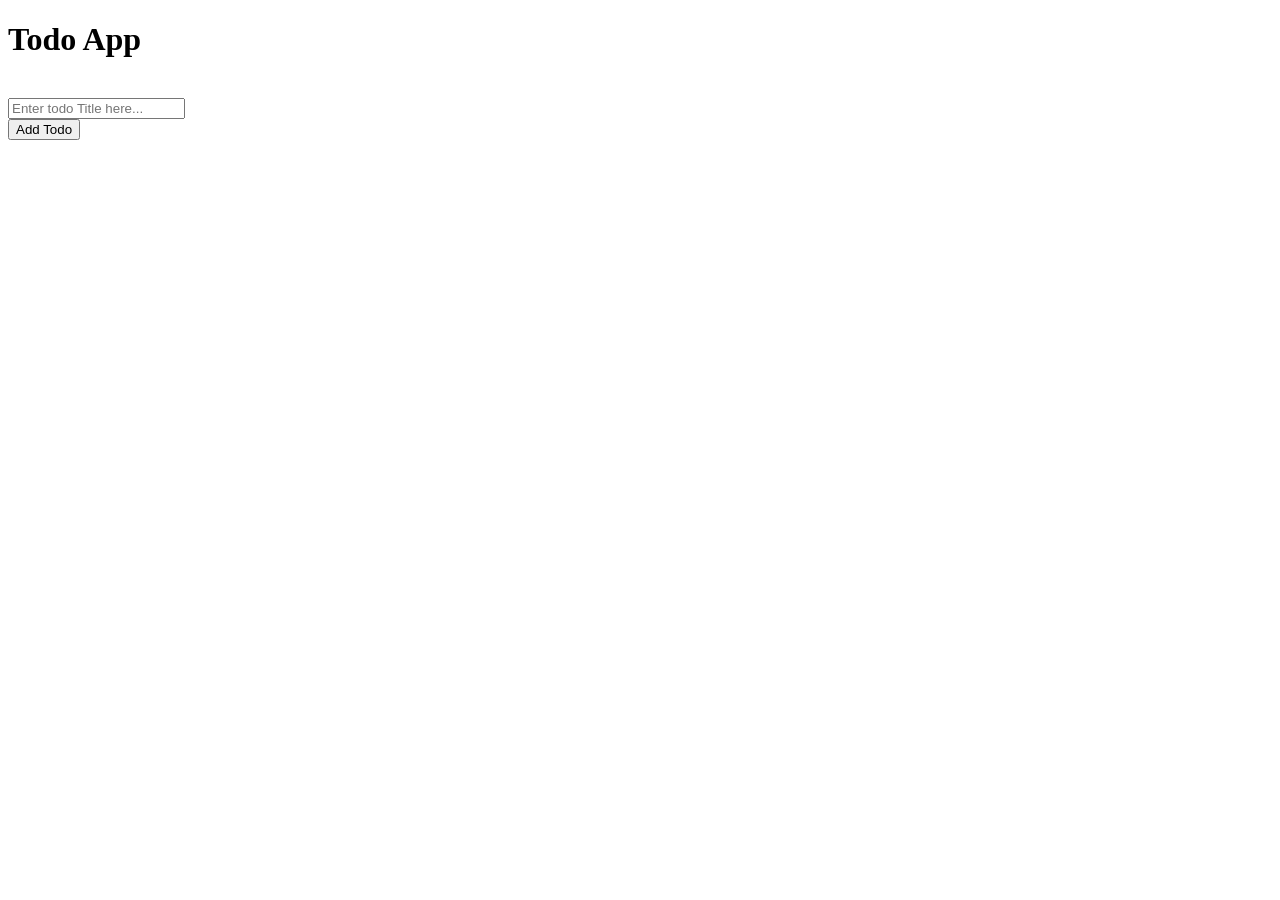
==== index.html @ 1d777fde "Add todo in progress" ====
<!DOCTYPE html>
<html>
    <head>
        <meta charset='utf-8'>
        <meta http-equiv='X-UA-Compatible' content='IE=edge'>
        <title>Todo App</title>
        <meta name='viewport' content='width=device-width, initial-scale=1'>
        <script>
            // JavaScript code execution place
            console.log("Hello Todo App!")
            function onAddTodo()
            {
                console.log("Add a todo clicked!")
            }
        </script>
    </head>
    <body>
        <h1>Todo App</h1><br>
        <input id="addTodoInput" placeholder="Enter todo Title here..."/>
        <br>
        <button onclick="onAddTodo()">Add Todo</button>
        <br>
    </body>
</html>
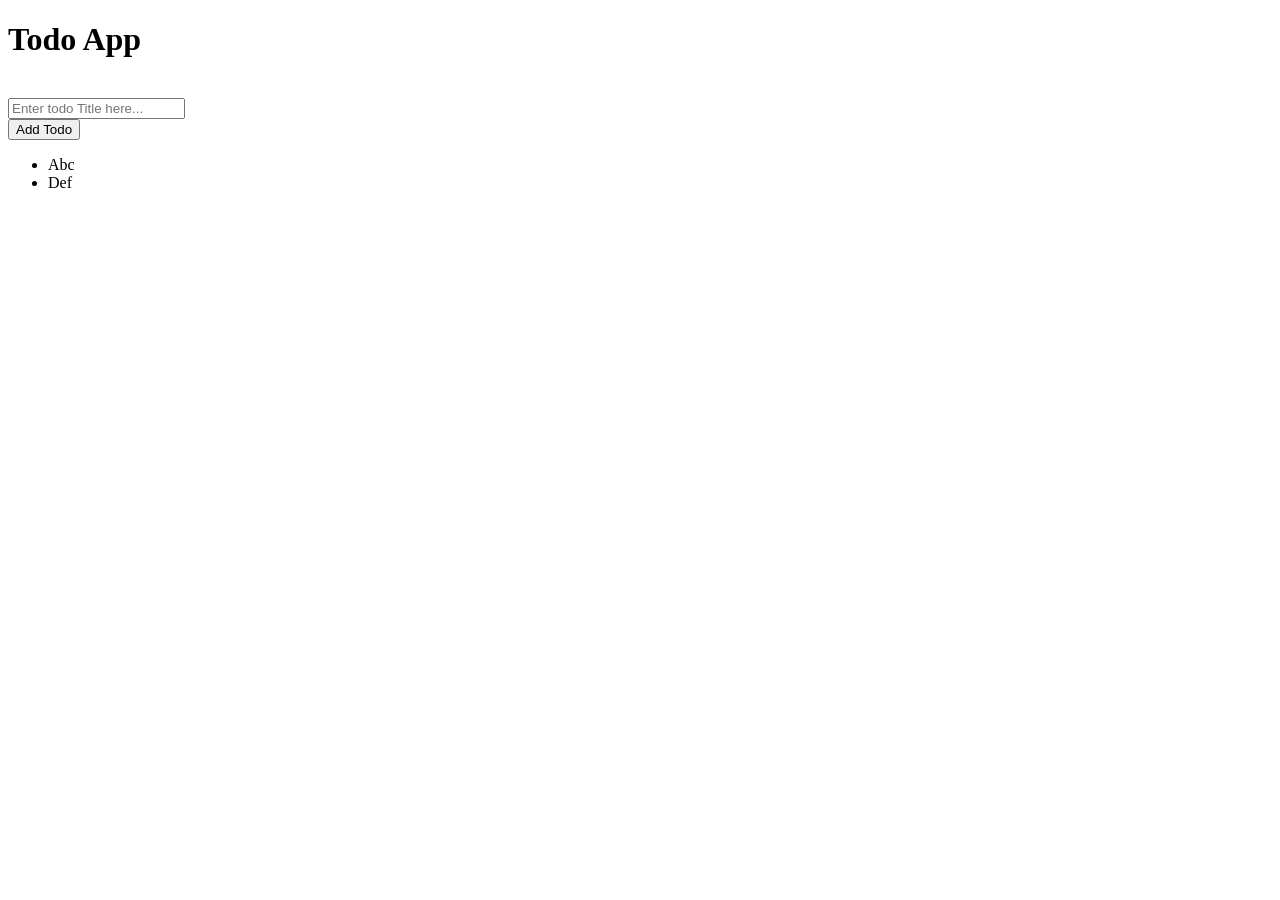
==== commit 7c88ce8d: "TodoApp: Add todo completed" ====
--- a/index.html
+++ b/index.html
@@ -7,10 +7,36 @@
         <meta name='viewport' content='width=device-width, initial-scale=1'>
         <script>
             // JavaScript code execution place
+
+            let todoList = []
+            var count = 0
+
             console.log("Hello Todo App!")
             function onAddTodo()
             {
                 console.log("Add a todo clicked!")
+                let inputText = document.getElementById("addTodoInput").value
+                if(!inputText)
+                {
+                    alert("Todo cannot be blank at all!")
+                }
+                else
+                {
+                    console.log("Input Text: ", inputText)
+                    todoList.push({
+                        todoTitle: inputText,
+                        todoDescription:"",
+                        todoDueDate: "",
+                        todoPriority:"",
+                        todoID: ++count,
+                        todoCompletionStatus: false,
+                        todoStatus: "Todo",
+                        todoCreationDate: "",
+                        todoUpdationDate: ""
+                    })
+                    console.log("Todo List: ", todoList)
+                    document.getElementById("addTodoInput").value = ""
+                }
             }
         </script>
     </head>
@@ -20,5 +46,9 @@
         <br>
         <button onclick="onAddTodo()">Add Todo</button>
         <br>
+        <ul>
+            <li>Abc</li>
+            <li>Def</li>
+        </ul>
     </body>
 </html>
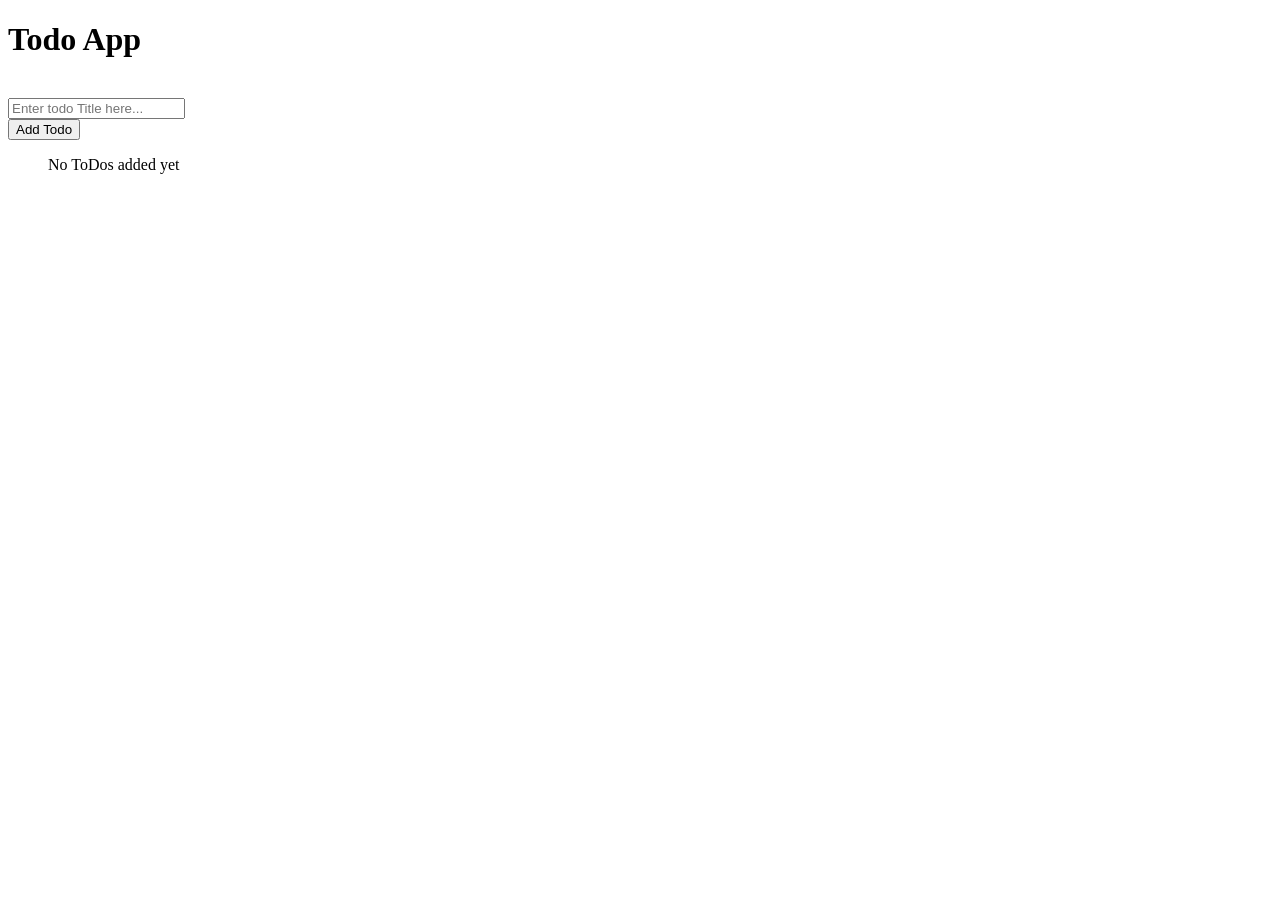
==== commit ee41803e: "TodoApp: Completed basic list all todos" ====
--- a/index.html
+++ b/index.html
@@ -36,8 +36,21 @@
                     })
                     console.log("Todo List: ", todoList)
                     document.getElementById("addTodoInput").value = ""
+                    listAllTodos()
                 }
             }
+
+            function listAllTodos()
+            {
+                console.log("listAllTodos called!")
+                let list = document.getElementById("todoListHTML")
+                list.innerHTML = ""
+                for(let count = 0; count<todoList.length; count++)
+                {
+                    list.innerHTML = list.innerHTML + "<li>"+todoList[count].todoTitle+"</li>"
+                }
+            }
+
         </script>
     </head>
     <body>
@@ -46,9 +59,17 @@
         <br>
         <button onclick="onAddTodo()">Add Todo</button>
         <br>
-        <ul>
-            <li>Abc</li>
-            <li>Def</li>
+        <ul id="todoListHTML" style="list-style-type: none;">
+            <label id="noTodoLabel" style="display: none;">No ToDos added yet</label>
+            <!-- <li>Abc</li>
+            <li>Def</li> -->
         </ul>
+        <script>
+            let noTodoLabel = document.getElementById("noTodoLabel")
+            if(todoList.length == 0)
+            {
+                noTodoLabel.style = ""
+            }
+        </script>
     </body>
 </html>
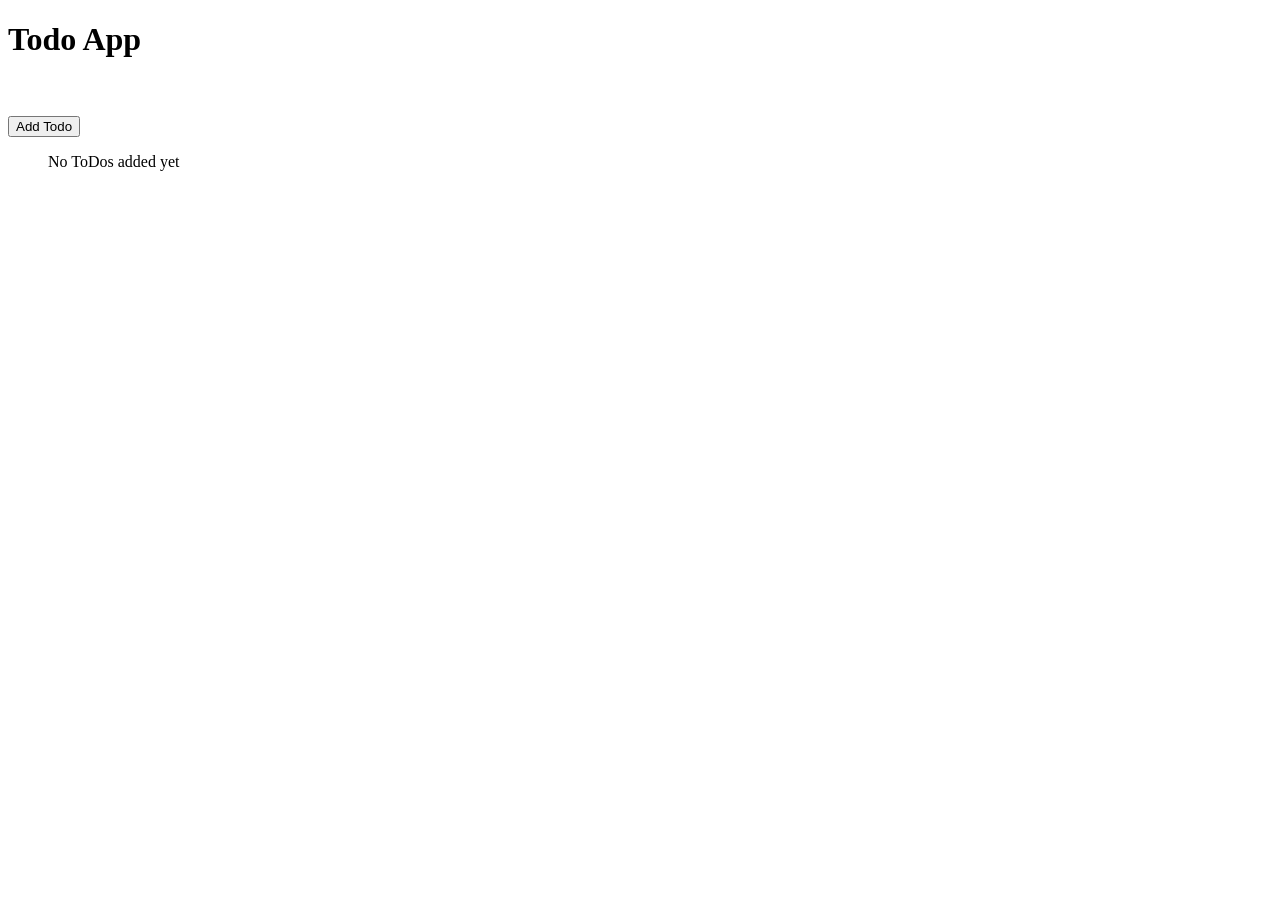
==== commit ce3fd71d: "TodoApp: added additional functionality of Add a todo" ====
--- a/index.html
+++ b/index.html
@@ -5,6 +5,19 @@
         <meta http-equiv='X-UA-Compatible' content='IE=edge'>
         <title>Todo App</title>
         <meta name='viewport' content='width=device-width, initial-scale=1'>
+        <style>
+            dialog {
+                padding: 20px;
+                border: 1px solid #ccc;
+                border-radius: 5px;
+                box-shadow: 0 4px 8px rgba(0,0,0,0.1);
+            }
+
+            /* Style the backdrop overlay */
+            dialog::backdrop {
+                background-color: rgba(0, 0, 0, 0.4);
+            }
+        </style>
         <script>
             // JavaScript code execution place
 
@@ -15,29 +28,31 @@
             function onAddTodo()
             {
                 console.log("Add a todo clicked!")
-                let inputText = document.getElementById("addTodoInput").value
-                if(!inputText)
-                {
-                    alert("Todo cannot be blank at all!")
-                }
-                else
-                {
-                    console.log("Input Text: ", inputText)
-                    todoList.push({
-                        todoTitle: inputText,
-                        todoDescription:"",
-                        todoDueDate: "",
-                        todoPriority:"",
-                        todoID: ++count,
-                        todoCompletionStatus: false,
-                        todoStatus: "Todo",
-                        todoCreationDate: "",
-                        todoUpdationDate: ""
-                    })
-                    console.log("Todo List: ", todoList)
-                    document.getElementById("addTodoInput").value = ""
-                    listAllTodos()
-                }
+                let dialog = document.getElementById("addTodoID")
+                dialog.showModal()
+                // let inputText = document.getElementById("addTodoInput").value
+                // if(!inputText)
+                // {
+                //     alert("Todo cannot be blank at all!")
+                // }
+                // else
+                // {
+                //     console.log("Input Text: ", inputText)
+                //     todoList.push({
+                //         todoTitle: inputText,
+                //         todoDescription:"",
+                //         todoDueDate: "",
+                //         todoPriority:"",
+                //         todoID: ++count,
+                //         todoCompletionStatus: false,
+                //         todoStatus: "Todo",
+                //         todoCreationDate: "",
+                //         todoUpdationDate: ""
+                //     })
+                //     console.log("Todo List: ", todoList)
+                //     document.getElementById("addTodoInput").value = ""
+                //     listAllTodos()
+                // }
             }
 
             function listAllTodos()
@@ -47,7 +62,7 @@
                 list.innerHTML = ""
                 for(let count = 0; count<todoList.length; count++)
                 {
-                    list.innerHTML = list.innerHTML + "<li>"+todoList[count].todoTitle+"</li>"
+                    list.innerHTML = list.innerHTML + "<li>  <input type='checkbox'> "+todoList[count].todoTitle+"</li>"
                 }
             }
 
@@ -55,15 +70,51 @@
     </head>
     <body>
         <h1>Todo App</h1><br>
-        <input id="addTodoInput" placeholder="Enter todo Title here..."/>
+        <!-- <input id="addTodoInput" placeholder="Enter todo Title here..."/> -->
         <br>
         <button onclick="onAddTodo()">Add Todo</button>
         <br>
         <ul id="todoListHTML" style="list-style-type: none;">
             <label id="noTodoLabel" style="display: none;">No ToDos added yet</label>
-            <!-- <li>Abc</li>
-            <li>Def</li> -->
+            <!-- <li> <input type="checkbox"> Abc</li> -->
+            <!-- <li>Def</li> -->
         </ul>
+        <!--Creation date
+            Updation date -->
+        <dialog id="addTodoID" style="width: 50%;">
+            <h2 style="text-align: center;">Add Todo</h2>
+            <br>
+            <form style="text-align: center;">
+                <label>Todo Title</label>
+                <input type="text" placeholder="Enter Todo Title..." id="addTodoInput"><br><br>
+
+                <label>Todo Description</label>
+                <input type="text" placeholder="Enter Todo Description..." id="addTodoDescription"><br><br>
+
+                <label>Todo Due Date</label>
+                <input type="date" placeholder="dd/mm/yyyy" id="addTodoDueDate"><br><br>
+
+                <label>Todo Priority</label>
+                <select>
+                    <option>High</option>
+                    <option>Medium</option>
+                    <option>Low</option>
+                </select><br><br>
+
+                <input type="checkbox"> 
+                <label>Completed</label><br><br>
+
+                <label>Todo Status</label>
+                <select>
+                    <option>To do</option>
+                    <option>In Progress</option>
+                    <option>In Review</option>
+                    <option>Done</option>
+                </select><br><br>
+
+            </form>
+        </dialog>
+
         <script>
             let noTodoLabel = document.getElementById("noTodoLabel")
             if(todoList.length == 0)
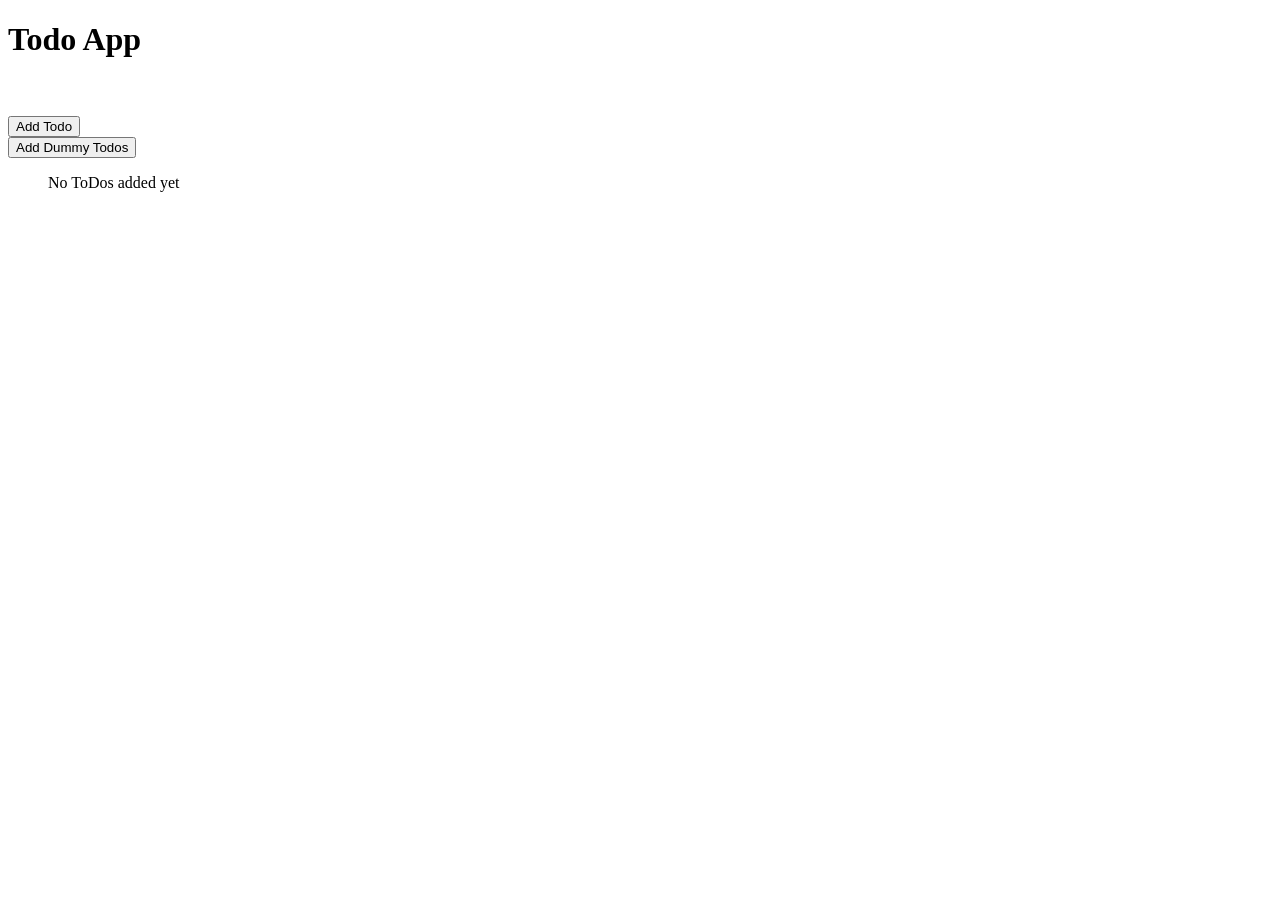
==== commit a4ed5833: "List todo In progress" ====
--- a/index.html
+++ b/index.html
@@ -25,34 +25,64 @@
             var count = 0
 
             console.log("Hello Todo App!")
-            function onAddTodo()
-            {
-                console.log("Add a todo clicked!")
+
+            function openAddTodoDialog()
+            {
                 let dialog = document.getElementById("addTodoID")
                 dialog.showModal()
-                // let inputText = document.getElementById("addTodoInput").value
-                // if(!inputText)
-                // {
-                //     alert("Todo cannot be blank at all!")
-                // }
-                // else
-                // {
-                //     console.log("Input Text: ", inputText)
-                //     todoList.push({
-                //         todoTitle: inputText,
-                //         todoDescription:"",
-                //         todoDueDate: "",
-                //         todoPriority:"",
-                //         todoID: ++count,
-                //         todoCompletionStatus: false,
-                //         todoStatus: "Todo",
-                //         todoCreationDate: "",
-                //         todoUpdationDate: ""
-                //     })
-                //     console.log("Todo List: ", todoList)
-                //     document.getElementById("addTodoInput").value = ""
-                //     listAllTodos()
-                // }
+            }
+
+            function closeAddTodoDialog()
+            {
+                let dialog = document.getElementById("addTodoID")
+                dialog.close()
+            }
+
+            function openEditTodoDialog()
+            {
+                let dialog = document.getElementById("editTodoID")
+                dialog.showModal()
+            }
+
+            function closeEditTodoDialog()
+            {
+                let dialog = document.getElementById("editTodoID")
+                dialog.close()
+            }
+
+            function onAddTodo()
+            {
+                console.log("Add a todo clicked!")
+                
+                let inputText = document.getElementById("addTodoInput").value
+                let addTodoDescription = document.getElementById("addTodoDescription").value
+                let addTodoDueDate = document.getElementById("addTodoDueDate").value
+                let addTodoPriority = document.getElementById("addTodoPriority").value
+                let addTodoCompleteID = document.getElementById("addTodoCompleteID").value
+                let addTodoStatusID = document.getElementById("addTodoStatusID").value
+                if(!inputText || !addTodoDescription || !addTodoDueDate || !addTodoCompleteID)
+                {
+                    alert("Any Field cannot be blank at all!")
+                }
+                else
+                {
+                    console.log("Input Text: ", inputText)
+                    todoList.push({
+                        todoTitle: inputText,
+                        todoDescription:addTodoDescription,
+                        todoDueDate: addTodoDueDate,
+                        todoPriority:addTodoPriority,
+                        todoID: ++count,
+                        todoCompletionStatus: addTodoCompleteID,
+                        todoStatus: addTodoStatusID,
+                        todoCreationDate: Date.now(),
+                        todoUpdationDate: Date.now()
+                    })
+                    console.log("Todo List: ", todoList)
+                    document.getElementById("addTodoInput").value = ""
+                    listAllTodos()
+                    closeAddTodoDialog()
+                }
             }
 
             function listAllTodos()
@@ -62,8 +92,27 @@
                 list.innerHTML = ""
                 for(let count = 0; count<todoList.length; count++)
                 {
-                    list.innerHTML = list.innerHTML + "<li>  <input type='checkbox'> "+todoList[count].todoTitle+"</li>"
+                    list.innerHTML = list.innerHTML + "<li onclick='openEditTodoDialog()'> <div style='display: flex;'><input type='checkbox'> <div style='margin-left: 10px;'> "+todoList[count].todoTitle+"<br> "+todoList[count].todoDescription+" </div> </div> </li>"
+                    // list.innerHTML = list.innerHTML + "<li>  <input type='checkbox'> "+todoList[count].todoTitle+"</li>"
                 }
+            }
+
+            function addTestTodo()
+            {
+                let tempCount = 0
+                todoList.push({
+                    todoTitle: "Todo for test "+(++tempCount),
+                    todoDescription:"Description comes here",
+                    todoDueDate: "03/04/2026",
+                    todoPriority:"High",
+                    todoID: ++count,
+                    todoCompletionStatus: false,
+                    todoStatus: "Todo",
+                    todoCreationDate: Date.now(),
+                    todoUpdationDate: Date.now()
+                })
+                console.log("Todo List: ", todoList)
+                listAllTodos()
             }
 
         </script>
@@ -72,11 +121,21 @@
         <h1>Todo App</h1><br>
         <!-- <input id="addTodoInput" placeholder="Enter todo Title here..."/> -->
         <br>
-        <button onclick="onAddTodo()">Add Todo</button>
+        <button onclick="openAddTodoDialog()">Add Todo</button>
+        <br>
+        <button onclick="addTestTodo()">Add Dummy Todos</button>
         <br>
         <ul id="todoListHTML" style="list-style-type: none;">
             <label id="noTodoLabel" style="display: none;">No ToDos added yet</label>
-            <!-- <li> <input type="checkbox"> Abc</li> -->
+            <!-- <li> 
+                <div style="display: flex;">
+                    <input type="checkbox"> 
+                    <div style="margin-left: 10px;">
+                        Abc<br>
+                        Description comes here
+                    </div>
+                </div>
+            </li> -->
             <!-- <li>Def</li> -->
         </ul>
         <!--Creation date
@@ -84,34 +143,70 @@
         <dialog id="addTodoID" style="width: 50%;">
             <h2 style="text-align: center;">Add Todo</h2>
             <br>
-            <form style="text-align: center;">
+            <form id="addTodoFormID" style="text-align: center;">
                 <label>Todo Title</label>
-                <input type="text" placeholder="Enter Todo Title..." id="addTodoInput"><br><br>
+                <input type="text" placeholder="Enter Todo Title..." id="addTodoInput" required><br><br>
 
                 <label>Todo Description</label>
-                <input type="text" placeholder="Enter Todo Description..." id="addTodoDescription"><br><br>
+                <input type="text" placeholder="Enter Todo Description..." id="addTodoDescription" required><br><br>
 
                 <label>Todo Due Date</label>
-                <input type="date" placeholder="dd/mm/yyyy" id="addTodoDueDate"><br><br>
+                <input type="date" placeholder="dd/mm/yyyy" id="addTodoDueDate" required><br><br>
 
                 <label>Todo Priority</label>
-                <select>
+                <select required id="addTodoPriority">
                     <option>High</option>
                     <option>Medium</option>
                     <option>Low</option>
                 </select><br><br>
 
-                <input type="checkbox"> 
+                <input type="checkbox" id="addTodoCompleteID"> 
                 <label>Completed</label><br><br>
 
                 <label>Todo Status</label>
-                <select>
+                <select required id="addTodoStatusID">
                     <option>To do</option>
                     <option>In Progress</option>
                     <option>In Review</option>
                     <option>Done</option>
                 </select><br><br>
 
+                <input type="submit" value="Add Todo"/>
+            </form>
+        </dialog>
+
+        <dialog id="editTodoID" style="width: 50%;">
+            <h2 style="text-align: center;">Edit Todo</h2>
+            <br>
+            <form id="editTodoFormID" style="text-align: center;">
+                <label>Todo Title</label>
+                <input type="text" placeholder="Enter Todo Title..." id="editTodoInput" required><br><br>
+
+                <label>Todo Description</label>
+                <input type="text" placeholder="Enter Todo Description..." id="editTodoDescription" required><br><br>
+
+                <label>Todo Due Date</label>
+                <input type="date" placeholder="dd/mm/yyyy" id="editTodoDueDate" required><br><br>
+
+                <label>Todo Priority</label>
+                <select required id="editTodoPriority">
+                    <option>High</option>
+                    <option>Medium</option>
+                    <option>Low</option>
+                </select><br><br>
+
+                <input type="checkbox" id="editTodoCompleteID"> 
+                <label>Completed</label><br><br>
+
+                <label>Todo Status</label>
+                <select required id="editTodoStatusID">
+                    <option>To do</option>
+                    <option>In Progress</option>
+                    <option>In Review</option>
+                    <option>Done</option>
+                </select><br><br>
+
+                <input type="submit" value="Update Todo"/>
             </form>
         </dialog>
 
@@ -121,6 +216,16 @@
             {
                 noTodoLabel.style = ""
             }
+
+            let addTodoFormID = document.getElementById("addTodoFormID")
+
+            addTodoFormID.addEventListener("submit", function (event)
+            {
+                event.preventDefault()
+                console.log("The form is submitted now!!")
+                onAddTodo()
+            });
+
         </script>
     </body>
 </html>
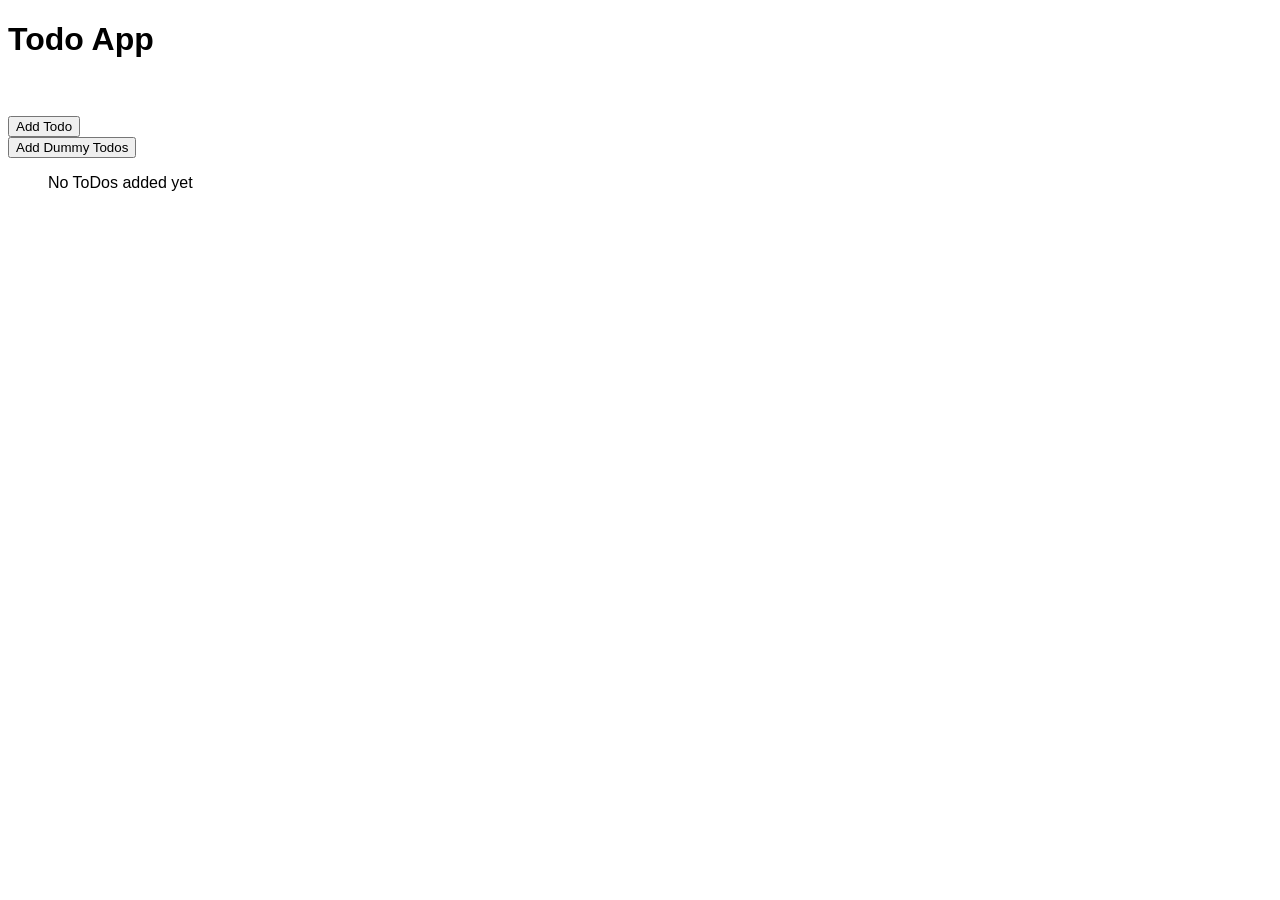
==== commit 8a827fa4: "Todo dialog work in progress" ====
--- a/index.html
+++ b/index.html
@@ -5,117 +5,8 @@
         <meta http-equiv='X-UA-Compatible' content='IE=edge'>
         <title>Todo App</title>
         <meta name='viewport' content='width=device-width, initial-scale=1'>
-        <style>
-            dialog {
-                padding: 20px;
-                border: 1px solid #ccc;
-                border-radius: 5px;
-                box-shadow: 0 4px 8px rgba(0,0,0,0.1);
-            }
-
-            /* Style the backdrop overlay */
-            dialog::backdrop {
-                background-color: rgba(0, 0, 0, 0.4);
-            }
-        </style>
-        <script>
-            // JavaScript code execution place
-
-            let todoList = []
-            var count = 0
-
-            console.log("Hello Todo App!")
-
-            function openAddTodoDialog()
-            {
-                let dialog = document.getElementById("addTodoID")
-                dialog.showModal()
-            }
-
-            function closeAddTodoDialog()
-            {
-                let dialog = document.getElementById("addTodoID")
-                dialog.close()
-            }
-
-            function openEditTodoDialog()
-            {
-                let dialog = document.getElementById("editTodoID")
-                dialog.showModal()
-            }
-
-            function closeEditTodoDialog()
-            {
-                let dialog = document.getElementById("editTodoID")
-                dialog.close()
-            }
-
-            function onAddTodo()
-            {
-                console.log("Add a todo clicked!")
-                
-                let inputText = document.getElementById("addTodoInput").value
-                let addTodoDescription = document.getElementById("addTodoDescription").value
-                let addTodoDueDate = document.getElementById("addTodoDueDate").value
-                let addTodoPriority = document.getElementById("addTodoPriority").value
-                let addTodoCompleteID = document.getElementById("addTodoCompleteID").value
-                let addTodoStatusID = document.getElementById("addTodoStatusID").value
-                if(!inputText || !addTodoDescription || !addTodoDueDate || !addTodoCompleteID)
-                {
-                    alert("Any Field cannot be blank at all!")
-                }
-                else
-                {
-                    console.log("Input Text: ", inputText)
-                    todoList.push({
-                        todoTitle: inputText,
-                        todoDescription:addTodoDescription,
-                        todoDueDate: addTodoDueDate,
-                        todoPriority:addTodoPriority,
-                        todoID: ++count,
-                        todoCompletionStatus: addTodoCompleteID,
-                        todoStatus: addTodoStatusID,
-                        todoCreationDate: Date.now(),
-                        todoUpdationDate: Date.now()
-                    })
-                    console.log("Todo List: ", todoList)
-                    document.getElementById("addTodoInput").value = ""
-                    listAllTodos()
-                    closeAddTodoDialog()
-                }
-            }
-
-            function listAllTodos()
-            {
-                console.log("listAllTodos called!")
-                let list = document.getElementById("todoListHTML")
-                list.innerHTML = ""
-                for(let count = 0; count<todoList.length; count++)
-                {
-                    list.innerHTML = list.innerHTML + "<li onclick='openEditTodoDialog()'> <div style='display: flex;'><input type='checkbox'> <div style='margin-left: 10px;'> "+todoList[count].todoTitle+"<br> "+todoList[count].todoDescription+" </div> </div> </li>"
-                    // list.innerHTML = list.innerHTML + "<li>  <input type='checkbox'> "+todoList[count].todoTitle+"</li>"
-                }
-            }
-
-            function addTestTodo()
-            {
-                let tempCount = 0
-                todoList.push({
-                    todoTitle: "Todo for test "+(++tempCount),
-                    todoDescription:"Description comes here",
-                    todoDueDate: "03/04/2026",
-                    todoPriority:"High",
-                    todoID: ++count,
-                    todoCompletionStatus: false,
-                    todoStatus: "Todo",
-                    todoCreationDate: Date.now(),
-                    todoUpdationDate: Date.now()
-                })
-                console.log("Todo List: ", todoList)
-                listAllTodos()
-            }
-
-        </script>
+        <link rel="stylesheet" href="index.css">
+        <script src="index.js"></script>
     </head>
     <body>
         <h1>Todo App</h1><br>
@@ -138,9 +29,7 @@
             </li> -->
             <!-- <li>Def</li> -->
         </ul>
-        <!--Creation date
-            Updation date -->
-        <dialog id="addTodoID" style="width: 50%;">
+        <dialog id="addTodoID" class="dialogCloseClass" style="width: 50%;" popover="auto">
             <h2 style="text-align: center;">Add Todo</h2>
             <br>
             <form id="addTodoFormID" style="text-align: center;">
@@ -175,7 +64,7 @@
             </form>
         </dialog>
 
-        <dialog id="editTodoID" style="width: 50%;">
+        <dialog id="editTodoID" class="dialogCloseClass" style="width: 50%;">
             <h2 style="text-align: center;">Edit Todo</h2>
             <br>
             <form id="editTodoFormID" style="text-align: center;">
@@ -209,23 +98,6 @@
                 <input type="submit" value="Update Todo"/>
             </form>
         </dialog>
-
-        <script>
-            let noTodoLabel = document.getElementById("noTodoLabel")
-            if(todoList.length == 0)
-            {
-                noTodoLabel.style = ""
-            }
-
-            let addTodoFormID = document.getElementById("addTodoFormID")
-
-            addTodoFormID.addEventListener("submit", function (event)
-            {
-                event.preventDefault()
-                console.log("The form is submitted now!!")
-                onAddTodo()
-            });
-
-        </script>
+        <script src="index-last.js"></script>
     </body>
 </html>
--- a/index.css
+++ b/index.css
@@ -0,0 +1,16 @@
+body
+{
+    font-family: Arial, Helvetica, sans-serif;
+}
+
+dialog {
+    padding: 20px;
+    border: 1px solid #ccc;
+    border-radius: 5px;
+    box-shadow: 0 4px 8px rgba(0,0,0,0.1);
+}
+
+/* Style the backdrop overlay */
+dialog::backdrop {
+    background-color: rgba(0, 0, 0, 0.4);
+}
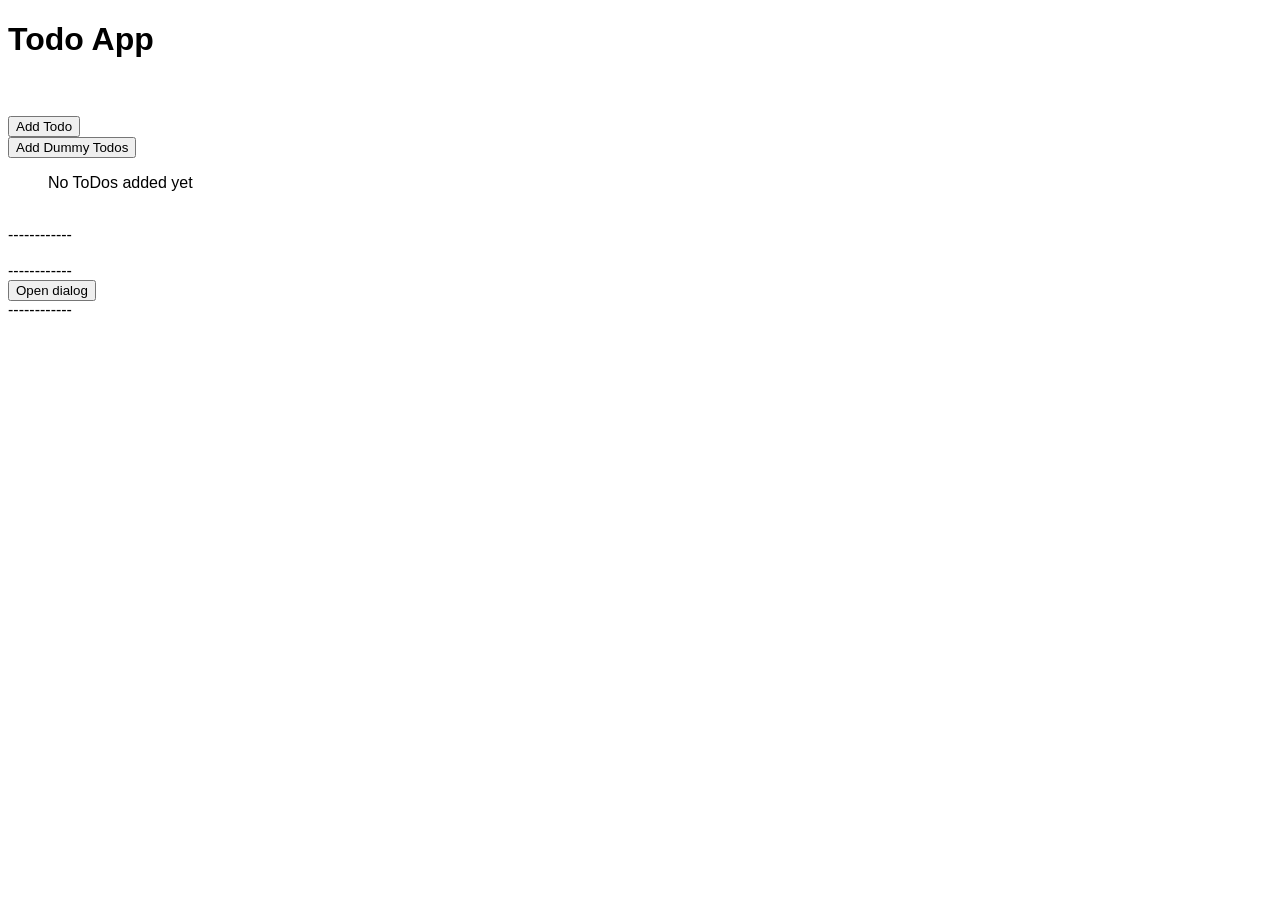
==== commit 70208b8e: "Debugging Sandeep's Todo app" ====
--- a/index.html
+++ b/index.html
@@ -12,7 +12,8 @@
         <h1>Todo App</h1><br>
         <!-- <input id="addTodoInput" placeholder="Enter todo Title here..."/> -->
         <br>
-        <button onclick="openAddTodoDialog()">Add Todo</button>
+        <button popovertarget="addTodoID" >Add Todo</button>
+        <!-- onclick="openAddTodoDialog()" -->
         <br>
         <button onclick="addTestTodo()">Add Dummy Todos</button>
         <br>
@@ -64,7 +65,7 @@
             </form>
         </dialog>
 
-        <dialog id="editTodoID" class="dialogCloseClass" style="width: 50%;">
+        <dialog id="editTodoID" class="dialogCloseClass" style="width: 50%;" popover>
             <h2 style="text-align: center;">Edit Todo</h2>
             <br>
             <form id="editTodoFormID" style="text-align: center;">
@@ -98,6 +99,23 @@
                 <input type="submit" value="Update Todo"/>
             </form>
         </dialog>
+
+        <br>------------<br>
+        <!-- <button command="show-modal" commandfor="my-dialog">Open dialog</button>
+
+        <dialog id="my-dialog">
+            <p>This dialog was opened using an invoker command.</p>
+            <button commandfor="my-dialog" command="close">Close</button>
+        </dialog> -->
+        <br>------------<br>
+        <button popovertarget="my-dialog">Open dialog</button>
+
+        <dialog id="my-dialog" popover>
+            <p>This dialog was opened using a popovertargetaction attribute.</p>
+            <button popovertarget="my-dialog" popovertargetaction="hide">Close</button>
+        </dialog>
+        <br>------------<br>
+
         <script src="index-last.js"></script>
     </body>
 </html>
